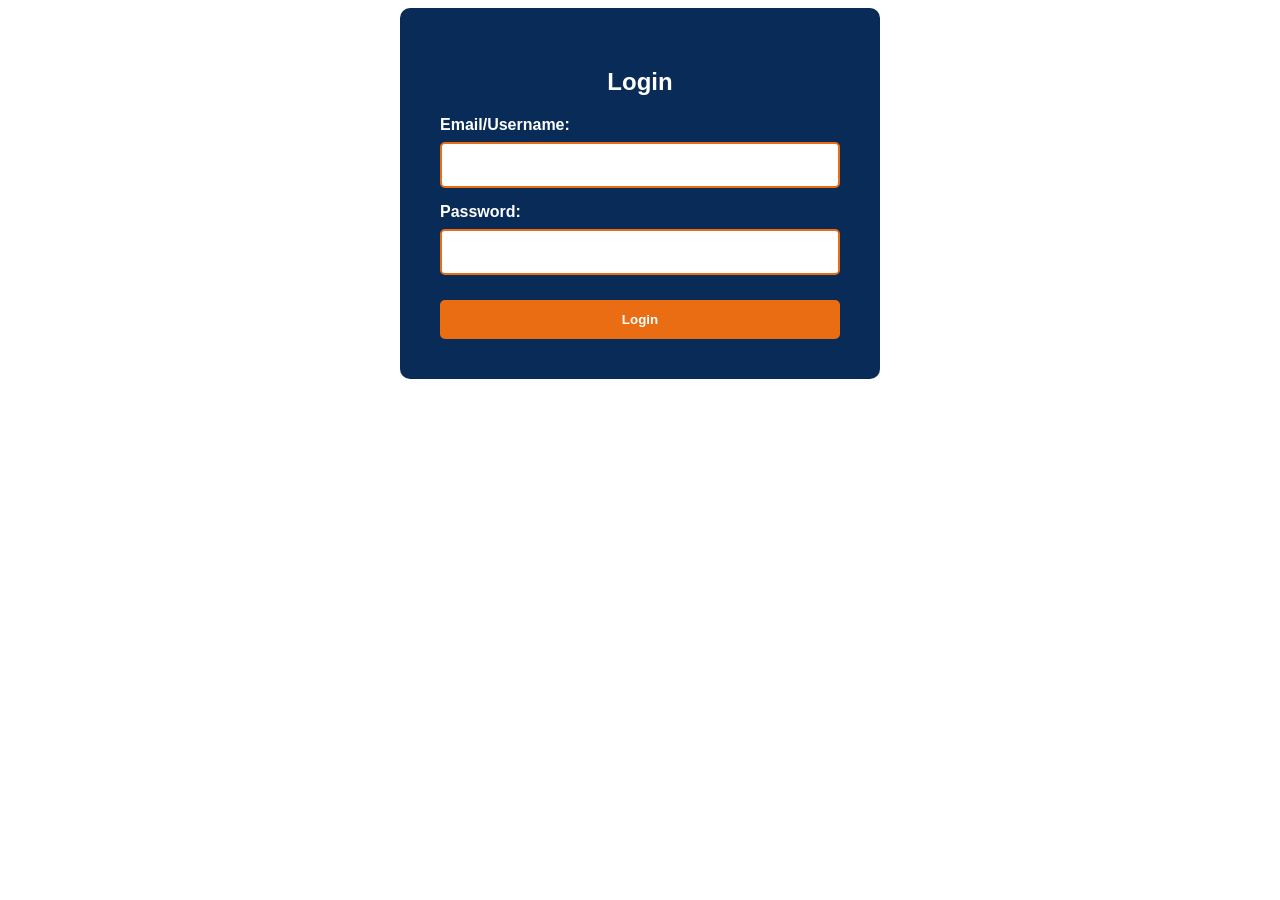
==== WebApp2/index.html @ ead33adf "add login page form with styling" ====
<!doctype html>
<html>
  <head>
    <link href="css/style.css" rel="stylesheet" />
    <title>Home</title>
  </head>

  <body>
    <header></header>

    <main>
      <section id="login">
        <h1>Login</h1>
        <form>
          <label>Email/Username: </label>
          <input type="text" />
          <label>Password:</label>
          <input type="password" />
          <button type="submit">Login</button>
        </form>
      </section>
    </main>

    <footer></footer>

    <script src="js/index.js"></script>
  </body>
</html>
---- WebApp2/css/style.css ----
#login {
  background-color: #082b57;
  padding: 40px;
  margin: 0 auto;
  display: flex;
  flex-direction: column;
  border-radius: 10px;
  text-align: center;
  max-width: 400px;
  color: white;
  font-family: arial;
}

#login label {
  color: white;
  font-weight: bold;
  display: block;
  margin-bottom: 8px;
  text-align: left;
}

#login input {
  width: 100%;
  padding: 12px;
  border: 2px solid #ea6d13;
  border-radius: 5px;
  margin-bottom: 15px;
  font-size: 16px;
  box-sizing: border-box;
}

#login button {
  width: 100%;
  background-color: #ea6d13;
  color: white;
  padding: 12px;
  border: none;
  border-radius: 5px;
  font-weight: bold;
  cursor: pointer;
  margin-top: 10px;
  transition: background-color 0.3s;
  box-sizing: border-box;
}

#login button:hover {
  background-color: #d45a0a;
}
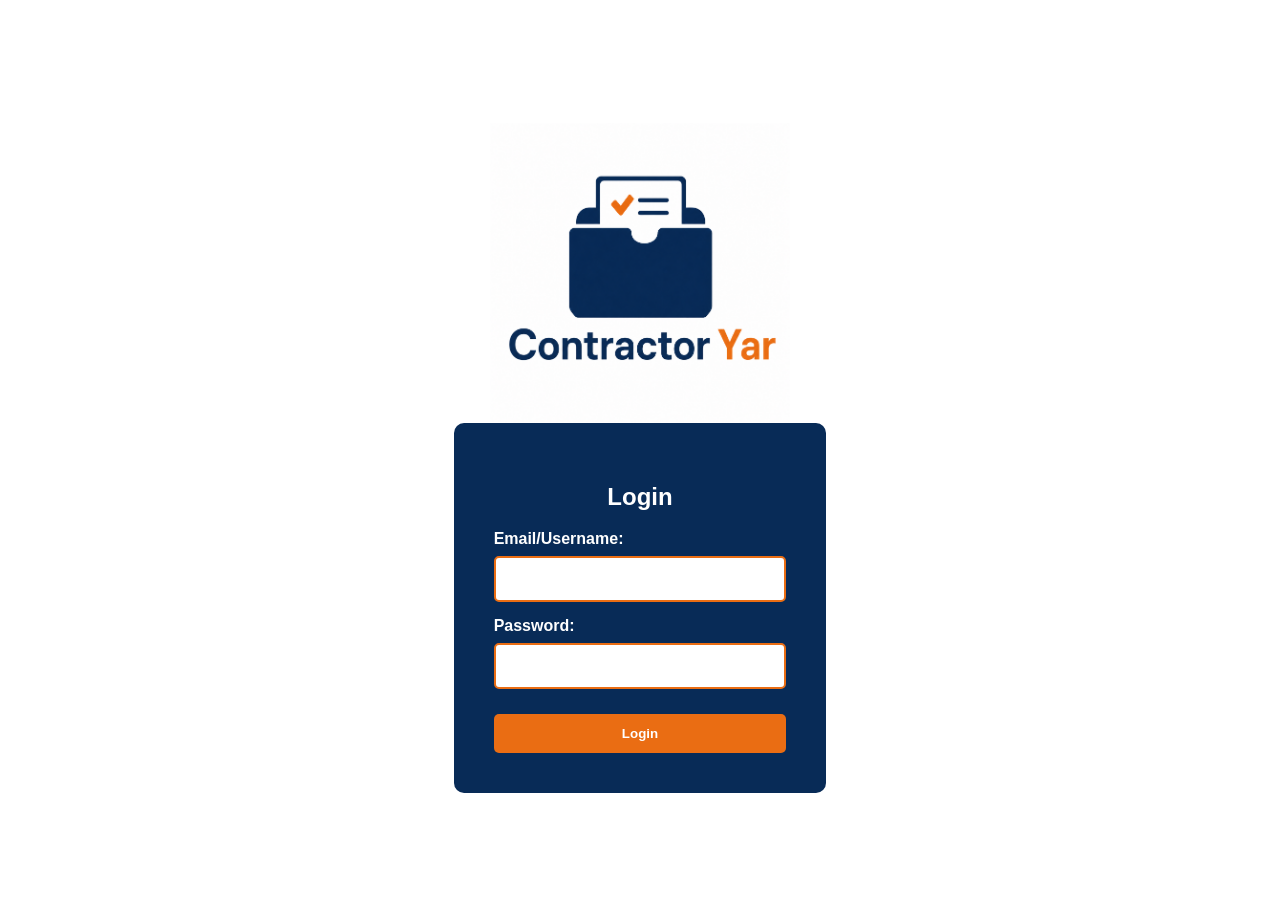
==== commit fe8514f7: "logo added" ====
--- a/WebApp2/index.html
+++ b/WebApp2/index.html
@@ -8,18 +8,20 @@
   <body>
     <header></header>
 
-    <main>
-      <section id="login">
-        <h1>Login</h1>
-        <form>
-          <label>Email/Username: </label>
-          <input type="text" />
-          <label>Password:</label>
-          <input type="password" />
-          <button type="submit">Login</button>
-        </form>
-      </section>
-    </main>
+    <div class="login-wrapper">
+        <img src="images/Logo.png" class="logo" alt="My Company Logo" />
+        
+        <section id="login">
+          <h1>Login</h1>
+          <form>
+            <label>Email/Username: </label>
+            <input type="text" />
+            <label>Password:</label>
+            <input type="password" />
+            <button type="submit">Login</button>
+          </form>
+        </section>
+      </div>
 
     <footer></footer>
 
--- a/WebApp2/css/style.css
+++ b/WebApp2/css/style.css
@@ -1,14 +1,29 @@
+body {
+  display: flex;
+  justify-content: center;
+  align-items: center;
+  min-height: 100vh;
+}
+.logo {
+  width: 300px;
+  height: auto;
+}
+
 #login {
   background-color: #082b57;
   padding: 40px;
   margin: 0 auto;
-  display: flex;
-  flex-direction: column;
   border-radius: 10px;
   text-align: center;
   max-width: 400px;
   color: white;
   font-family: arial;
+}
+
+.login-wrapper {
+  display: flex;
+  flex-direction: column;
+  align-items: center;
 }
 
 #login label {
@@ -39,8 +54,7 @@
   font-weight: bold;
   cursor: pointer;
   margin-top: 10px;
-  transition: background-color 0.3s;
-  box-sizing: border-box;
+  transition: background-color 0.2s;
 }
 
 #login button:hover {
